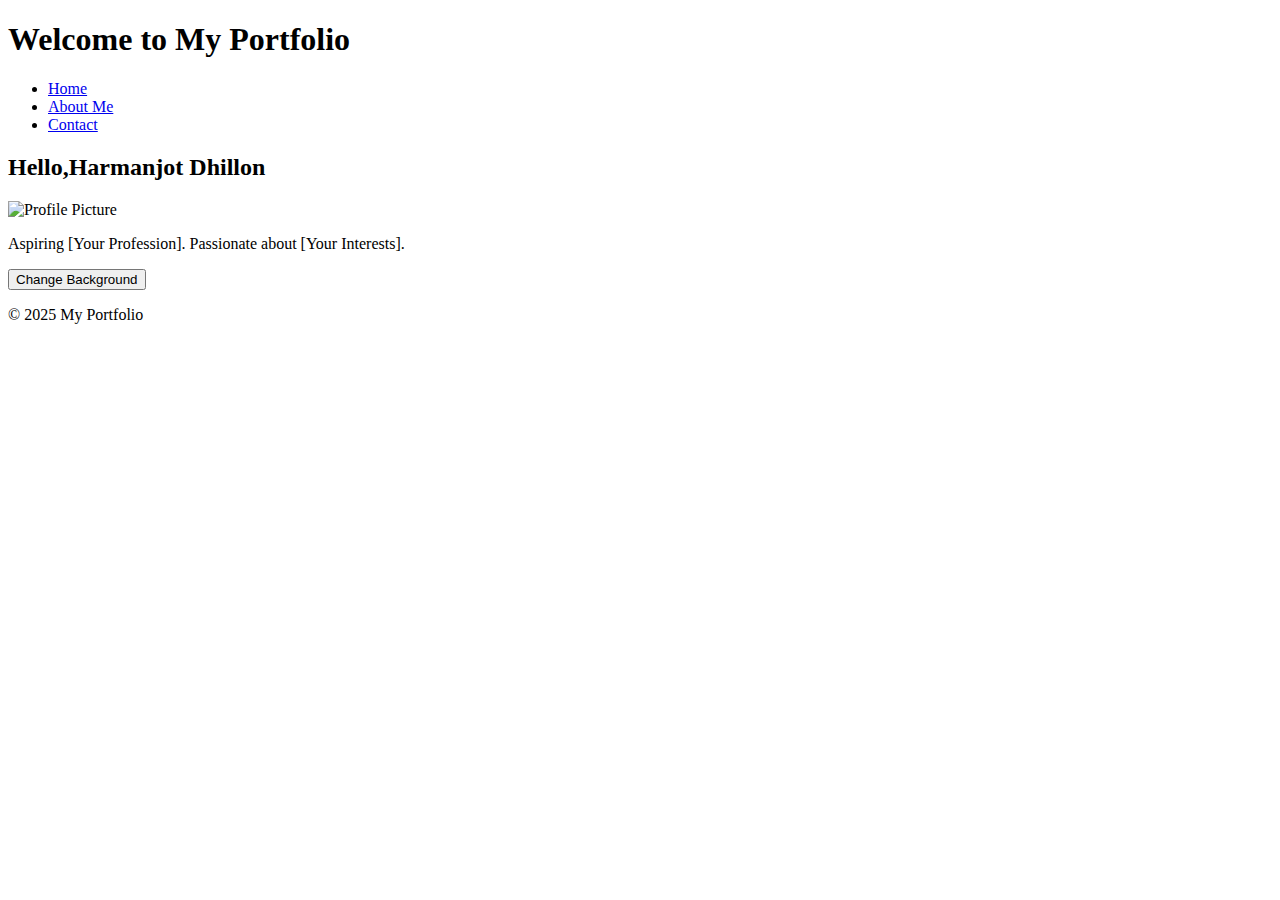
==== index.html @ 82a6ae2f "Update and rename index.HTML to index.html" ====
<!DOCTYPE html>
<html lang="en">
<head>
    <meta charset="UTF-8">
    <meta name="viewport" content="width=device-width, initial-scale=1.0">
    <title>My Portfolio</title>
    <link rel="stylesheet" href="style.css">
    <script defer src="script.js"></script>
</head>
<body>
    <header>
        <h1>Welcome to My Portfolio</h1>
        <nav>
            <ul>
                <li><a href="index.html">Home</a></li>
                <li><a href="about.html">About Me</a></li>
                <li><a href="contact.html">Contact</a></li>
            </ul>
        </nav>
    </header>
    
    <section>
        <h2>Hello,Harmanjot Dhillon</h2>
        <p id="greeting"></p>
        <img src="images/profile.jpg" alt="Profile Picture">
        <p>Aspiring [Your Profession]. Passionate about [Your Interests].</p>
        <button onclick="changeBackground()">Change Background</button>
    </section>
    
    <footer>
        <p>&copy; 2025 My Portfolio</p>
    </footer>
</body>
</html>
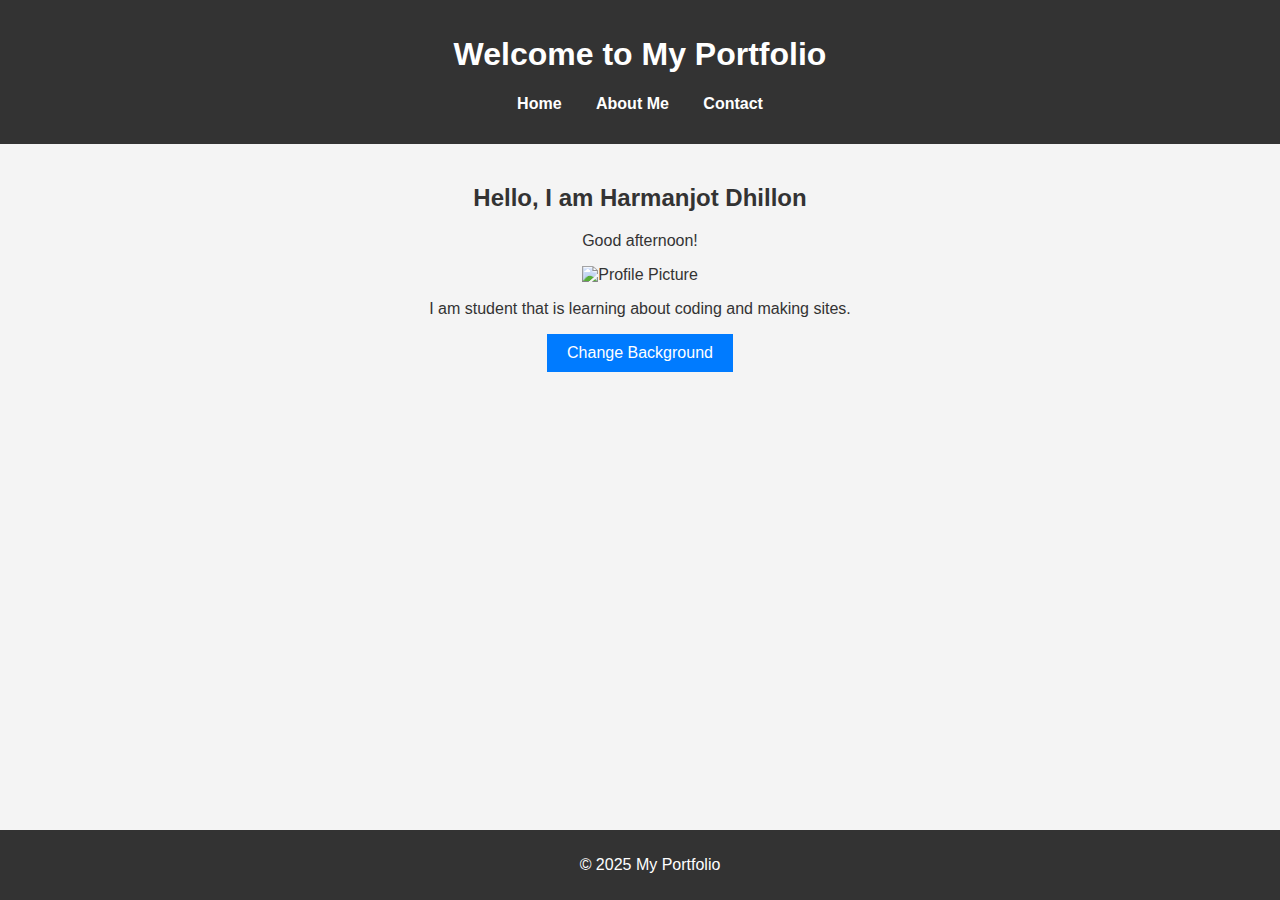
==== commit 0b1c7c6a: "Update index.html" ====
--- a/index.html
+++ b/index.html
@@ -20,10 +20,10 @@
     </header>
     
     <section>
-        <h2>Hello,Harmanjot Dhillon</h2>
+        <h2>Hello, I am Harmanjot Dhillon</h2>
         <p id="greeting"></p>
-        <img src="images/profile.jpg" alt="Profile Picture">
-        <p>Aspiring [Your Profession]. Passionate about [Your Interests].</p>
+        <img src="https://static.vecteezy.com/system/resources/previews/011/490/381/original/happy-smiling-young-man-avatar-3d-portrait-of-a-man-cartoon-character-people-illustration-isolated-on-white-background-vector.jpg" alt="Profile Picture">
+        <p>I am  student that is learning about coding and making sites.</p>
         <button onclick="changeBackground()">Change Background</button>
     </section>
     
--- a/style.css
+++ b/style.css
@@ -0,0 +1,78 @@
+/* General Styles */
+body {
+    font-family: Arial, sans-serif;
+    margin: 0;
+    padding: 0;
+    background-color: #f4f4f4;
+    color: #333;
+}
+
+header {
+    background-color: #333;
+    color: white;
+    padding: 15px;
+    text-align: center;
+}
+
+nav ul {
+    list-style: none;
+    padding: 0;
+}
+
+nav ul li {
+    display: inline;
+    margin: 0 15px;
+}
+
+nav ul li a {
+    color: white;
+    text-decoration: none;
+    font-weight: bold;
+}
+
+section {
+    padding: 20px;
+    text-align: center;
+}
+
+button {
+    background-color: #007bff;
+    color: white;
+    border: none;
+    padding: 10px 20px;
+    cursor: pointer;
+    font-size: 16px;
+}
+
+button:hover {
+    background-color: #0056b3;
+}
+
+form {
+    display: flex;
+    flex-direction: column;
+    max-width: 400px;
+    margin: 0 auto;
+}
+
+form label {
+    margin: 10px 0 5px;
+}
+
+form input, form textarea {
+    padding: 8px;
+    font-size: 16px;
+    width: 100%;
+    border: 1px solid #ccc;
+    border-radius: 5px;
+}
+
+footer {
+    background-color: #333;
+    color: white;
+    text-align: center;
+    padding: 10px;
+    position: absolute;
+    width: 100%;
+    bottom: 0;
+}
